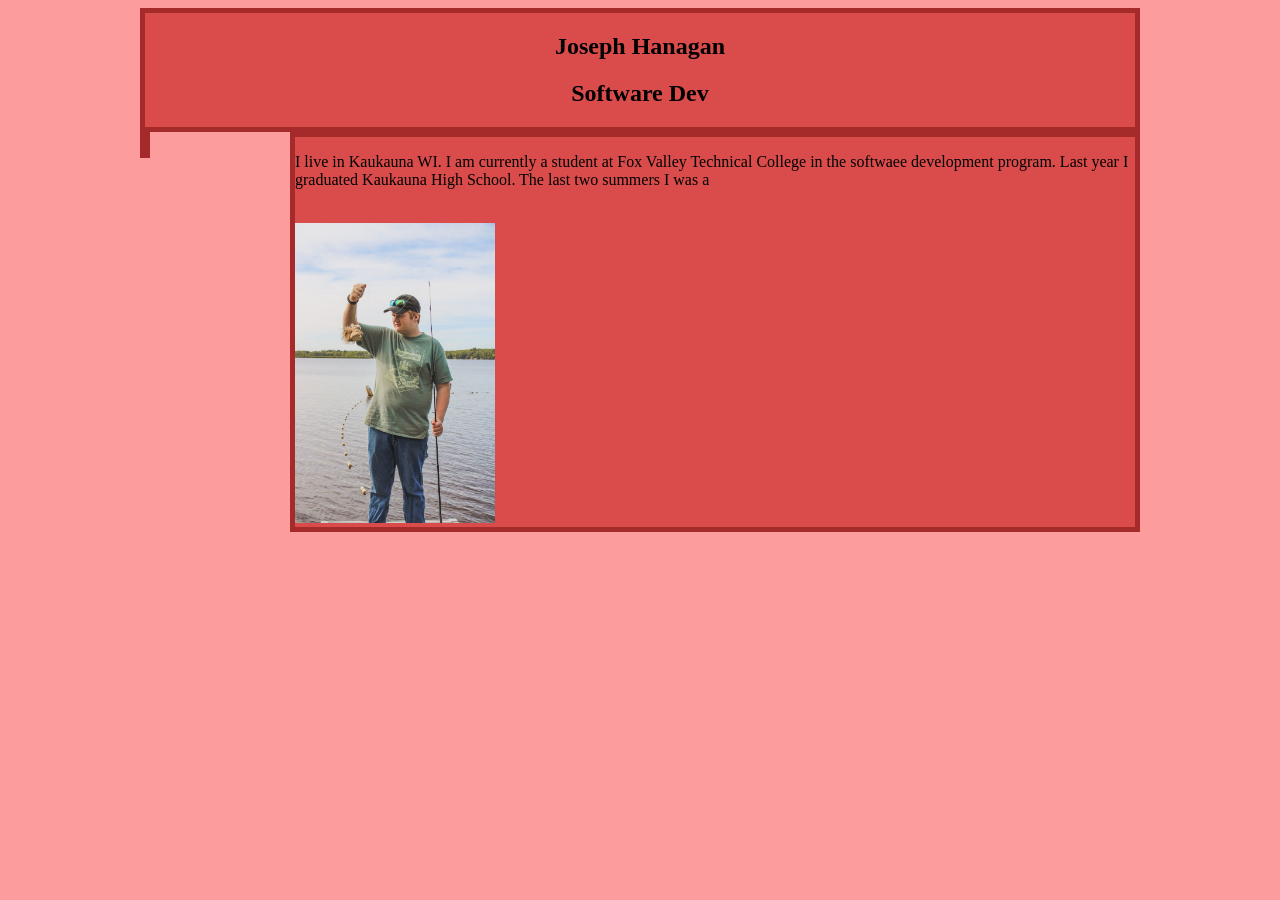
==== myPage/index.html @ ce2b2f4d "Initial commit" ====
<!DOCTYPE html>
<html lang="en">
<head>
    <meta charset="UTF-8">
    <meta name="viewport" content="width=device-width, initial-scale=1.0">
    <link rel="stylesheet" href="css/layout.css">
    <link rel="stylesheet" href="css/style.css">
    <script src="js/site.js" defer></script>
    <title>Joseph Hanagan</title>
</head>
<body>
<div id="mainDiv">
    <section id="banner">
        <h1>Joseph Hanagan</h1>
        <h2>Software Dev</h2>
    </section>


    <section id="sidebar">
        <p>

        </p>
    </section>


    <section id="content">
        <p>I live in Kaukauna WI. I am currently a student at Fox Valley Technical College in the softwaee development program. Last year I graduated Kaukauna High School. The last two summers I was a </p><br>
        <img src="img/cardPic.jpg" width="200px" height="300px" alt="a picture of me from my summer camp job" id="cardPic">
        </section>
    </section>
</div>
</body>
</html>
---- myPage/css/layout.css ----
#mainDiv {
  max-width: 1000px;
  margin-left: auto;
  margin-right: auto;
  width: 100%; 
}

#banner{
    background-color: aqua;
    margin-bottom: 0;
}

#sidebar{
    background-color: chartreuse;
    max-width: 140px;
    float: left;
    margin-top: 0px;
}

#content{
    background-color: gold;
    max-width: 840px;
    float: right;
    margin-top: 0px;
}

img{
    align-items: center;
}
---- myPage/css/style.css ----
html{
    background-color: rgb(253, 156, 156);
}

#banner{
    background-color: rgb(218, 76, 76);
    border: 5px solid brown;
    border-collapse: collapse;
}

#banner h1{
    text-align: center;
}

#banner h2{
    text-align: center;
}

#sidebar{
    background-color: rgb(218, 76, 76);
    border: 5px solid brown;
    border-collapse: collapse;
}

#content{
    background-color: rgb(218, 76, 76);
    border: 5px solid brown;
    border-collapse: collapse;
}
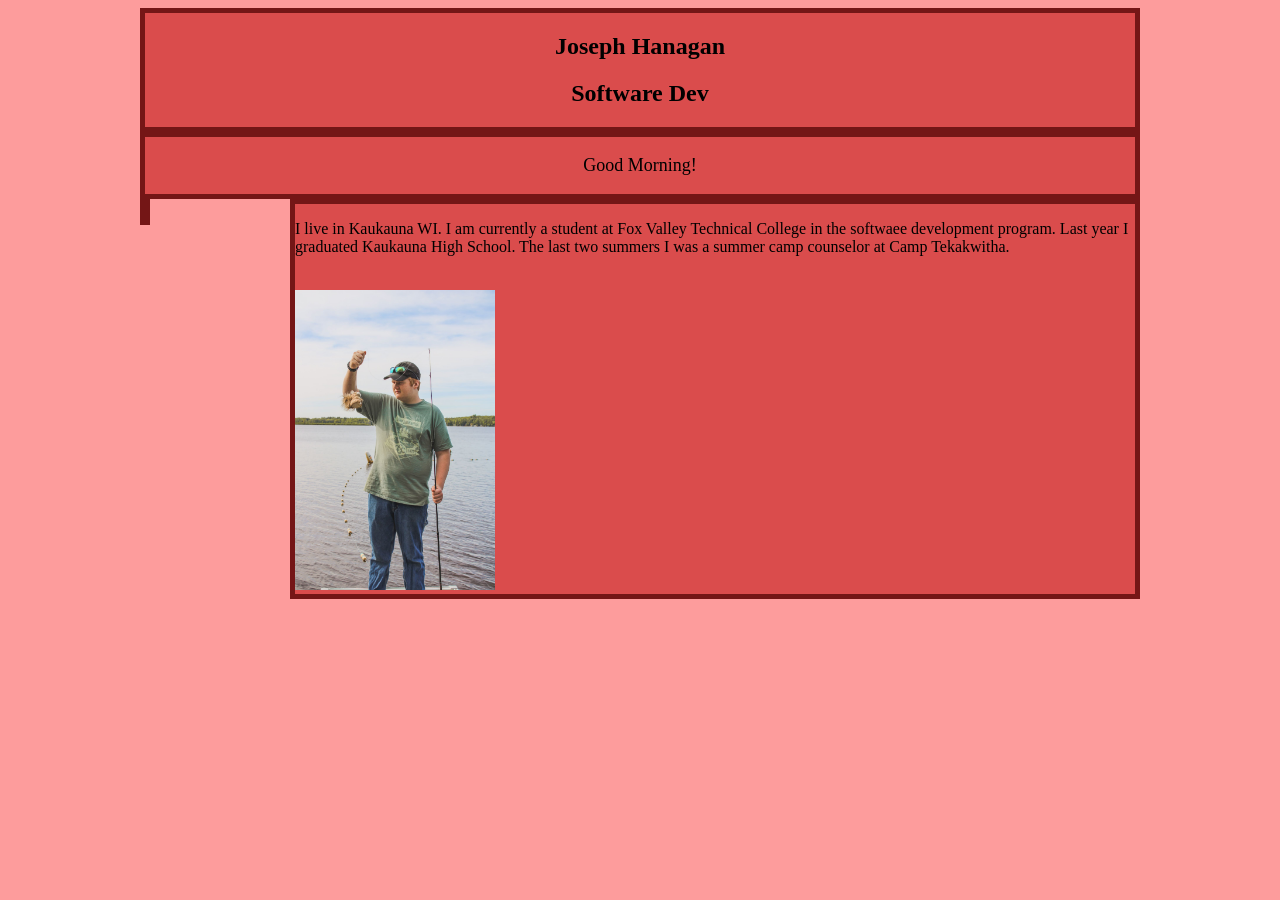
==== commit 43ae752e: "Added Custom welcome" ====
--- a/myPage/index.html
+++ b/myPage/index.html
@@ -15,6 +15,7 @@
         <h2>Software Dev</h2>
     </section>
 
+    <div id="welcome"></div>
 
     <section id="sidebar">
         <p>
@@ -24,7 +25,7 @@
 
 
     <section id="content">
-        <p>I live in Kaukauna WI. I am currently a student at Fox Valley Technical College in the softwaee development program. Last year I graduated Kaukauna High School. The last two summers I was a </p><br>
+        <p>I live in Kaukauna WI. I am currently a student at Fox Valley Technical College in the softwaee development program. Last year I graduated Kaukauna High School. The last two summers I was a summer camp counselor at Camp Tekakwitha.</p><br>
         <img src="img/cardPic.jpg" width="200px" height="300px" alt="a picture of me from my summer camp job" id="cardPic">
         </section>
     </section>
--- a/myPage/css/style.css
+++ b/myPage/css/style.css
@@ -4,7 +4,7 @@
 
 #banner{
     background-color: rgb(218, 76, 76);
-    border: 5px solid brown;
+    border: 5px solid rgb(116, 22, 22);
     border-collapse: collapse;
 }
 
@@ -18,12 +18,20 @@
 
 #sidebar{
     background-color: rgb(218, 76, 76);
-    border: 5px solid brown;
+    border: 5px solid rgb(116, 22, 22);
     border-collapse: collapse;
 }
 
 #content{
     background-color: rgb(218, 76, 76);
-    border: 5px solid brown;
+    border: 5px solid rgb(116, 22, 22);
     border-collapse: collapse;
+}
+
+#welcome{
+    background-color: rgb(218, 76, 76);
+    border: 5px solid rgb(116, 22, 22);
+    border-collapse: collapse;
+    text-align: center;
+    font-size: large;
 }
